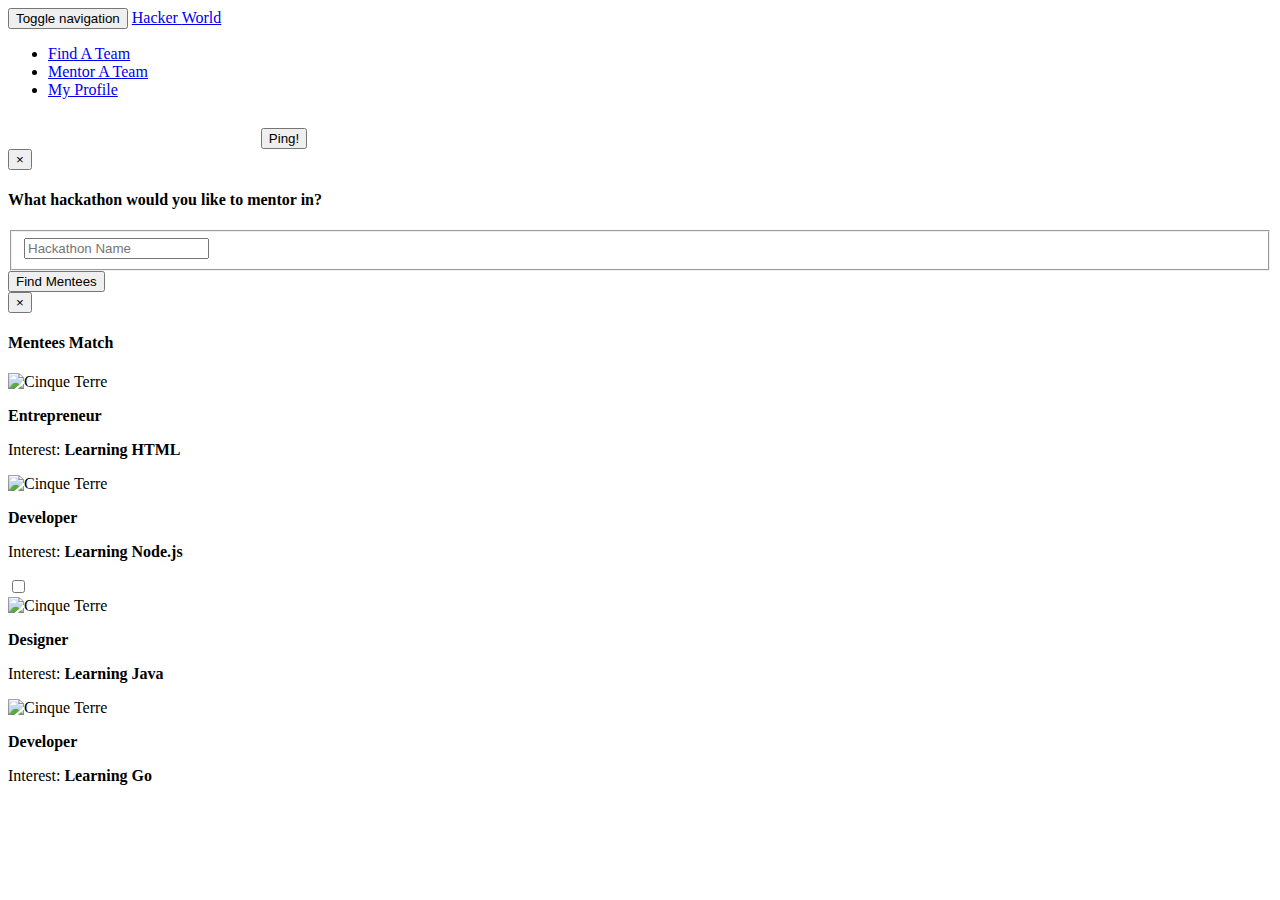
==== mentor.html @ 413b6599 "cute" ====
<!DOCTYPE html>
<html lang="en">
<head>
    <meta charset="utf-8">
    <meta http-equiv="X-UA-Compatible" content="IE=edge">
    <meta name="viewport" content="width=device-width, initial-scale=1">
    <title>HackerPack</title>

    <link rel="stylesheet"
          href="bower_components/bootstrap/dist/css/bootstrap.css">
    <link rel="stylesheet"
          href="bower_components/bootstrap/dist/css/bootstrap-theme.css">
    <link rel="stylesheet" href="assets/css/tutorial.css">
    <link rel="stylesheet" href="assets/css/web_tutorial.css">

    <!-- ESRI API  -->
    <link rel="stylesheet" href="https://js.arcgis.com/4.0/esri/css/main.css">
    <script src="https://js.arcgis.com/4.0/"></script>

    <!-- INSERT ESRI -->
    <style>
    #viewDiv {
        /*padding: 0;
        margin: 0;*/
        height: 100%;
        width: 50%;
    }

    .button-container {
        padding-top: 1%;
        padding-left: 20%;
    }

    .hackers {
        max-height:25%;
        max-width:25%;
    }
    </style>

    <link rel="stylesheet" href="https://js.arcgis.com/4.0/esri/css/main.css">
    <script src="https://js.arcgis.com/4.0/"></script>

    <script>
        require([
          "esri/Map",
          "esri/views/MapView",
          "dojo/domReady!"
        ], function(Map, MapView){
          var map = new Map({
            basemap: "streets"
          });
          var view = new MapView({
            container: "viewDiv",  // Reference to the scene div created in step 5
            map: map,  // Reference to the map object created before the scene
            zoom: 6,  // Sets the zoom level based on level of detail (LOD)
            center: [-75, 40]  // Sets the center point of view in lon/lat
          });
        });

    </script>

</head>

<body>

<!-- Navigation bar -->
<nav class="navbar navbar-default navbar-fixed-top">
    <div class="container-fluid">
        <div class="navbar-header">
            <button type="button" class="navbar-toggle" data-toggle="collapse"
                    data-target=".navbar-collapse">
                <span class="sr-only">Toggle navigation</span>
                <span class="icon-bar"></span>
                <span class="icon-bar"></span>
                <span class="icon-bar"></span>
            </button>
            <a href="index.html" class="navbar-brand">
                <span class="hred">Hacker</span>
                <span class="hgreen">World</span>
            </a>
        </div>
        <div class="navbar-collapse collapse">
            <ul class="nav navbar-nav navbar-right">
                <li>
                    <a href="findteam.html"> Find A Team</a>
                </li>
                <li>
                    <a href="mentor.html"> Mentor A Team </a>
                </li>
                <li>
                    <a href="profile.html"> My Profile </a>
                </li>
            </ul>
        </div>
    </div>
</nav>

<!-- Main content -->

    <div id="viewDiv"></div>


    <!-- Trigger the modal with a button -->
<div class = "button-container">
<button type="button" class="btn btn-success btn-lg" data-toggle="modal" data-target="#myModal"> Ping! </button>
</div>

<!-- Modal -->
<div id="myModal" class="modal fade" role="dialog">
  <div class="modal-dialog">

    <!-- Modal content-->
    <div class="modal-content">
      <div class="modal-header">
        <button type="button" class="close" data-dismiss="modal">&times;</button>
        <h4 class="modal-title"> What hackathon would you like to mentor in? </h4>
      </div>
      <div class="modal-body">
        <form>
          <fieldset class="form-group">
            <input type="text" class="form-control" id="formGroupExampleInput" placeholder="Hackathon Name">
          </fieldset>
      </form>
        
      </div>
      <div class="modal-footer">
        <button type="button" class="btn btn-default" data-toggle="modal" data-target="#myModal2" data-dismiss="modal"> Find Mentees </button>
      </div>
    </div>

  </div>
</div>


<!-- Second Modal -->
<div id="myModal2" class="modal fade" role="dialog">
  <div class="modal-dialog">

    <!-- Modal content-->
    <div class="modal-content">
      <div class="modal-header">
        <button type="button" class="close" data-dismiss="modal">&times;</button>
        <h4 class="modal-title"> Mentees Match </h4>
      </div>
      <div class="modal-body">
        <div class = "row text-center">
        <div class = "col-md-6">
            <img src="assets/images/Justin.jpg" class="img-responsive img-circle hackers center-block" alt="Cinque Terre">
            <p> <b> Entrepreneur </b> </p>
            <p> Interest: <b> Learning HTML </b> </p>
        </div>

        <div class = "col-md-6">
            <img src="assets/images/Jaime.png" class="img-responsive img-circle hackers center-block" alt="Cinque Terre">
            <p> <b> Developer </b> </p>
            <p> Interest: <b> Learning Node.js </b> </p>
            <div class="checkbox">
              <label><input type="checkbox" value=""></label>
            </div>
        </div>
        </div>

        <div class = "row text-center">
        <div class = "col-md-6">
            <img src="assets/images/Lois.jpg" class="img-responsive img-circle hackers center-block" alt="Cinque Terre">
            <p> <b> Designer </b> </p>
            <p> Interest: <b> Learning Java </b> </p>
        </div>

        <div class = "col-md-6">
            <img src="assets/images/Linhchi.jpg" class="img-responsive img-circle hackers center-block" alt="Cinque Terre">
            <p> <b> Developer </b> </p>
            <p> Interest: <b> Learning Go </b> </p>
        </div>
        </div>
        
      </div>
    </div>

  </div>
</div>



<script src="bower_components/jquery/dist/jquery.js"></script>
<script src="bower_components/bootstrap/dist/js/bootstrap.js"></script>

</body>
</html>
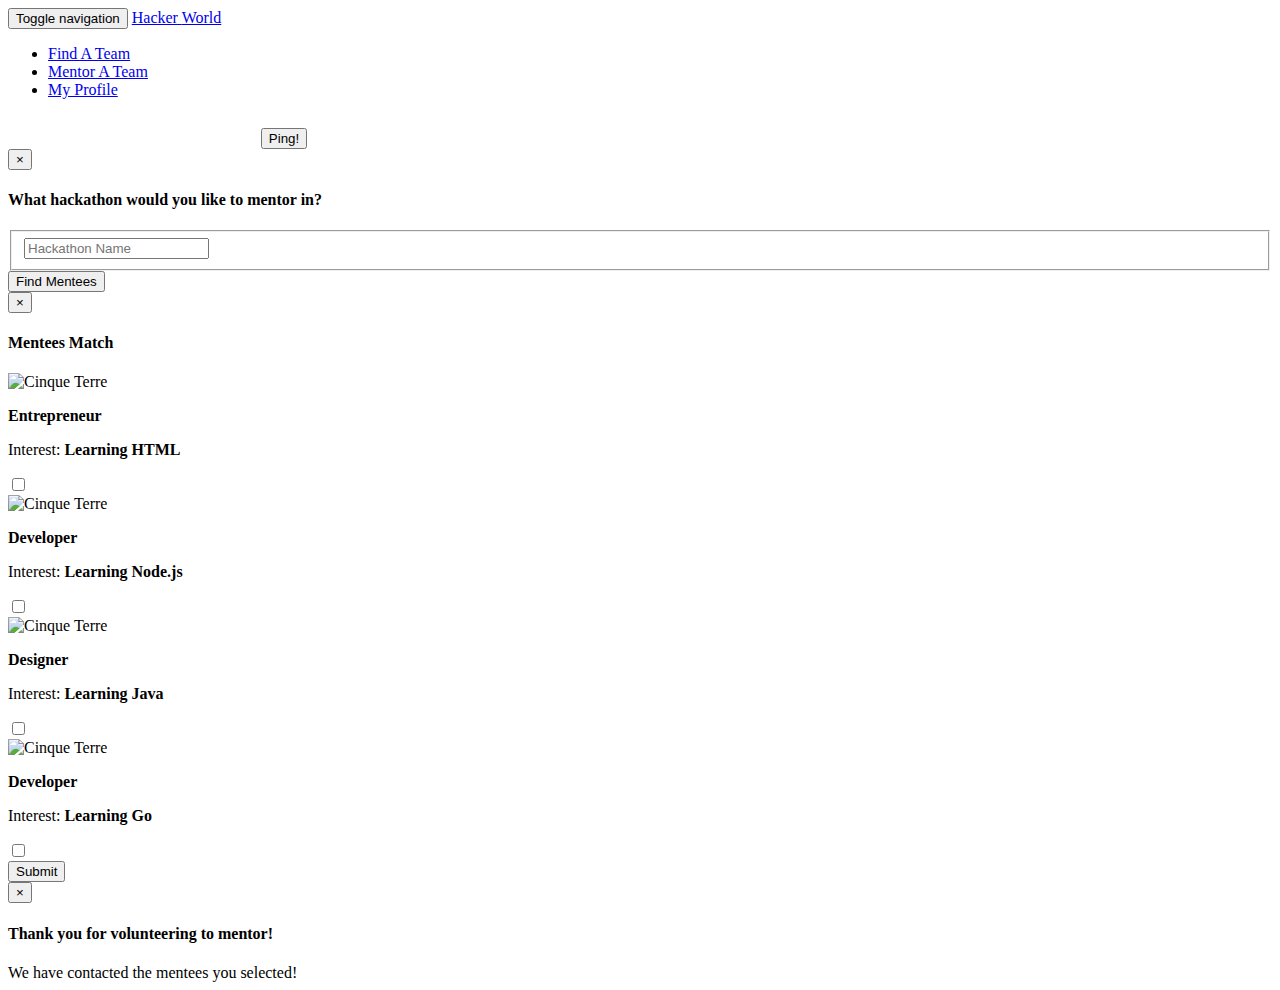
==== commit 84712a31: "finish" ====
--- a/mentor.html
+++ b/mentor.html
@@ -52,8 +52,8 @@
           var view = new MapView({
             container: "viewDiv",  // Reference to the scene div created in step 5
             map: map,  // Reference to the map object created before the scene
-            zoom: 6,  // Sets the zoom level based on level of detail (LOD)
-            center: [-75, 40]  // Sets the center point of view in lon/lat
+            zoom: 12,  // Sets the zoom level based on level of detail (LOD)
+            center: [-74, 40.7]  // Sets the center point of view in lon/lat
           });
         });
 
@@ -148,6 +148,9 @@
             <img src="assets/images/Justin.jpg" class="img-responsive img-circle hackers center-block" alt="Cinque Terre">
             <p> <b> Entrepreneur </b> </p>
             <p> Interest: <b> Learning HTML </b> </p>
+            <div class="checkbox">
+              <label><input type="checkbox" value=""></label>
+            </div>
         </div>
 
         <div class = "col-md-6">
@@ -165,21 +168,50 @@
             <img src="assets/images/Lois.jpg" class="img-responsive img-circle hackers center-block" alt="Cinque Terre">
             <p> <b> Designer </b> </p>
             <p> Interest: <b> Learning Java </b> </p>
+            <div class="checkbox">
+              <label><input type="checkbox" value=""></label>
+            </div>
         </div>
 
         <div class = "col-md-6">
             <img src="assets/images/Linhchi.jpg" class="img-responsive img-circle hackers center-block" alt="Cinque Terre">
             <p> <b> Developer </b> </p>
             <p> Interest: <b> Learning Go </b> </p>
+            <div class="checkbox">
+              <label><input type="checkbox" value=""></label>
+            </div>
         </div>
         </div>
         
       </div>
+
+      <div class="modal-footer">
+        <button type="button" class="btn btn-default" data-toggle="modal" data-target="#myModal3" data-dismiss="modal"> Submit </button>
+      </div>
     </div>
 
   </div>
 </div>
 
+
+<!-- Third Modal -->
+<div id="myModal3" class="modal fade" role="dialog">
+  <div class="modal-dialog">
+
+    <!-- Modal content-->
+    <div class="modal-content">
+      <div class="modal-header">
+        <button type="button" class="close" data-dismiss="modal">&times;</button>
+        <h4 class="modal-title"> Thank you for volunteering to mentor! </h4>
+      </div>
+      <div class="modal-body text-center">
+            We have contacted the mentees you selected!
+        
+      </div>
+    </div>
+
+  </div>
+</div>
 
 
 <script src="bower_components/jquery/dist/jquery.js"></script>
